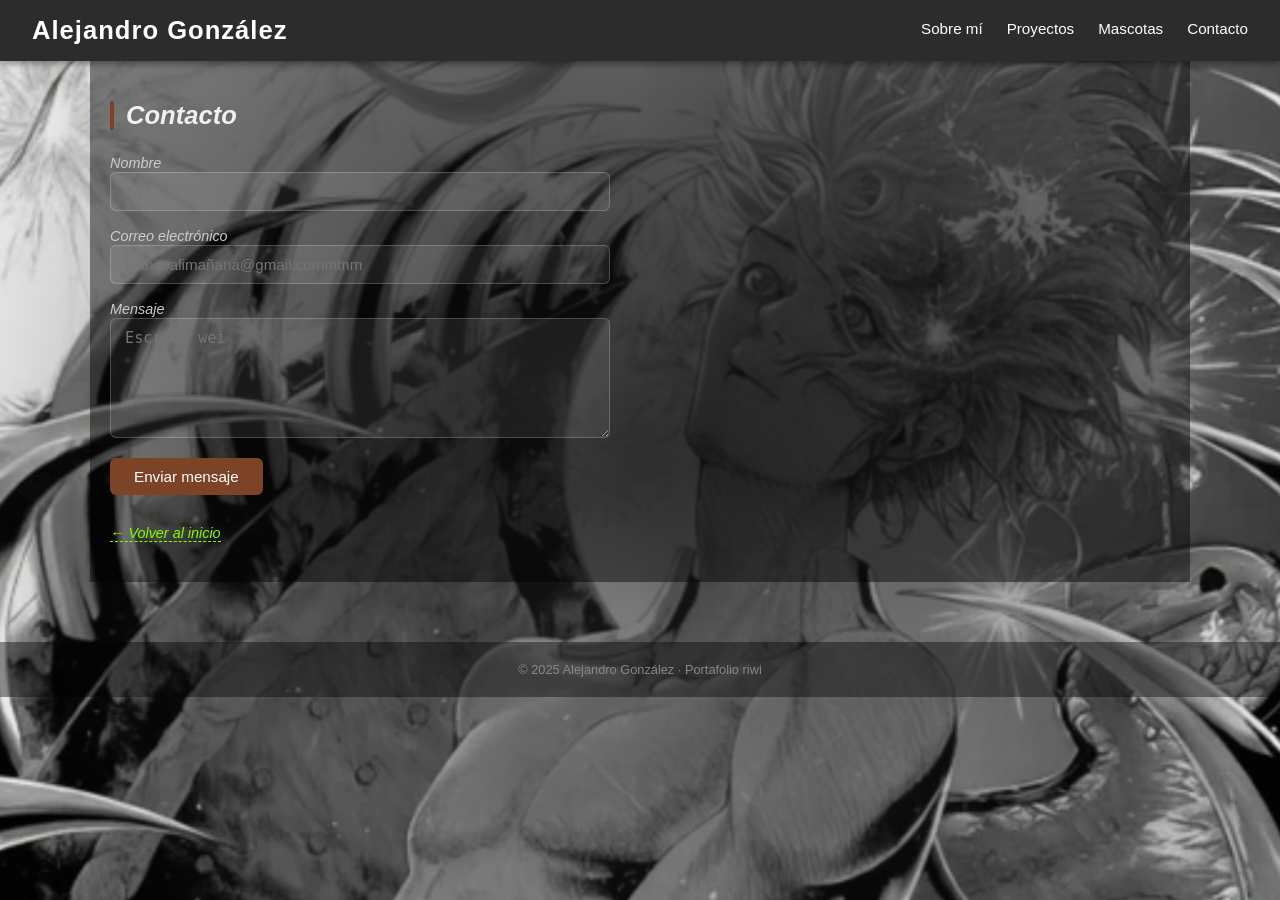
==== portafolio-sem2/contacto.html @ ab36ba7a "Week 2 commit Task 1  Making the first task to week 3 module 2" ====
<!doctype html>
<html lang="es">
  <head>
    <meta charset="UTF-8" />
    <meta name="viewport" content="width=device-width, initial-scale=1.0" />
    <title>Contacto – Alejandro González</title>
    <link rel="stylesheet" href="styles/style.css" />
  </head>
  <body>

    <header>
      <a class="logo" href="index.html">Alejandro González</a>
      <nav>
        <a href="sobre_mi.html">Sobre mí</a>
        <a href="proyectos.html">Proyectos</a>
        <a href="mascotas.html">Mascotas</a>
        <a href="contacto.html">Contacto</a>
      </nav>
    </header>

    <main>
      <h2 class="section-title">Contacto</h2>

      <div class="form-contacto">

        <div>
          <label for="nombre">Nombre</label>
          <input type="text" id="nombre" placeholder="T/N" />
        </div>

        <div>
          <label for="email">Correo electrónico</label>
          <input type="email" id="email" placeholder="juanitoalimañana@gmail.commmm" />
        </div>

        <div>
          <label for="mensaje">Mensaje</label>
          <textarea id="mensaje" placeholder="Escribe wei"></textarea>
        </div>

        <button class="btn" type="button">Enviar mensaje</button>

      </div>

      <a class="back-link" href="index.html">← Volver al inicio</a>
    </main>

    <footer>
      <p>© 2025 Alejandro González · Portafolio riwi</p>
    </footer>

  </body>
</html>
---- portafolio-sem2/styles/style.css ----
*, *::before, *::after {
    box-sizing: border-box;
    margin: 0;
    padding: 0;
}

body {
    min-height: 100vh;
    background:
        radial-gradient(circle, rgba(31, 29, 30, 0.75), transparent),
        url(../images/Usogui-Wallpapers-scaled.jpg) black center / cover no-repeat fixed;
    font-family: Arial, sans-serif;
    color: #f0f0f0;
}

header {
    display: flex;                   
    justify-content: space-between; 
    align-items: center;            
    padding: 16px 32px;
    box-shadow: 0 2px 8px rgba(0, 0, 0, 0.5);
    position: sticky;              
    top: 0;
    z-index: 100;
    background-color: rgb(44, 44, 44);
}

header .logo {
    font-size: 1.6rem;
    font-weight: bold;
    color: #fff;
    text-decoration: none;
    letter-spacing: 1px;
}


header nav {
    display: flex;            
    gap: 24px;                
    align-items: center;      
    list-style: none;
}

header nav a {
    color: #fff;
    text-decoration: none;
    font-size: 0.95rem;
    border-bottom: 2px solid transparent;
    padding-bottom: 2px;
    transition: color 0.2s, border-color 0.2s;
}

header nav a:hover {
    color: rgb(255, 208, 0);
    border-bottom-color: rgb(255, 208, 0);
}

main {
    max-width: 1100px;
    margin: 0 auto;
    padding: 40px 20px;
    background-color: #00000072;
    font-style: italic;
    
}
.section-title {
    font-size: 1.6rem;
    margin-bottom: 24px;
    color: #f0f0f0;
    border-left: 4px solid #7c4326;
    padding-left: 12px;
}

.hero {
    display: flex;
    flex-direction: column;
    align-items: center;
    gap: 20px;
    padding: 40px 0;
}

.hero p {
    font-size: 1.1rem;
    color: #ccc;
    text-align: center;
    max-width: 600px;
}

video {
    display: block;
    max-width: 100%;
    height: auto;
    border: 2px solid rgb(30, 43, 43);
    border-radius: 10px;
    box-shadow: 0 4px 20px rgba(0,0,0,0.6);
}

.grid-proyectos {
    display: grid;
    grid-template-columns: repeat(auto-fill, minmax(280px, 1fr));
    gap: 24px;
}

.tarjeta-proyecto {
    background-color: rgba(255, 255, 255, 0.07);
    border: 1px solid rgba(255, 255, 255, 0.15);
    border-radius: 10px;
    padding: 20px;
    transition: transform 0.2s, background-color 0.2s;
}

.tarjeta-proyecto:hover {
    transform: translateY(-4px);
    background-color: rgba(255, 255, 255, 0.12);
}

.tarjeta-proyecto h3 {
    color: chartreuse;
    margin-bottom: 8px;
}

.tarjeta-proyecto p {
    font-size: 0.9rem;
    color: #ccc;
    line-height: 1.5;
}

.tarjeta-proyecto .tag {
    display: inline-block;
    margin-top: 12px;
    padding: 3px 10px;
    background-color: #7c4326;
    border-radius: 20px;
    font-size: 0.75rem;
    color: #fff;
}

.layout-sobre-mi {
    display: grid;
    grid-template-areas:
        "texto foto"
        "habilidades habilidades";
    grid-template-columns: 1fr auto;
    gap: 32px;
    align-items: start;
}

.sobre-texto   { grid-area: texto; }
.sobre-foto    { grid-area: foto; }
.habilidades   { grid-area: habilidades; }

.galeria-flex {
    display: flex;
    flex-wrap: wrap;              
    justify-content: center;      
    gap: 16px;                    
    margin-bottom: 48px;
}

.galeria-flex .mascota-card {
    flex: 1 1 220px;              
    max-width: 300px;
}


.galeria-grid {
    display: grid;
    grid-template-columns: repeat(3, 1fr);
    gap: 16px;
}


.galeria-grid .card-wide {
    grid-column: span 2;
}

.mascota-card {
    background-color: rgba(255, 255, 255, 0.06);
    border: 1px solid rgba(255, 255, 255, 0.12);
    border-radius: 10px;
    overflow: hidden;
    text-align: center;
    transition: transform 0.2s;
}

.mascota-card:hover {
    transform: scale(1.03);
}

.mascota-card img {
    width: 100%;
    height: 200px;
    object-fit: cover;
    display: block;
    margin: 0;
    border: none;
    border-radius: 0;
}

.mascota-card p {
    padding: 10px;
    font-size: 0.9rem;
    color: #ccc;
}

.sobre-texto h2 {
    font-size: 1.4rem;
    margin-bottom: 12px;
    color: chartreuse;
}

.sobre-texto p {
    color: #ccc;
    line-height: 1.7;
    margin-bottom: 10px;
}

.sobre-foto img {
    width: 200px;
    height: 200px;
    object-fit: cover;
    border-radius: 50%;
    border: 3px solid aqua;
    display: block;
    margin: 0 auto;
}

.habilidades h3 {
    margin-bottom: 12px;
    color: chartreuse;
}

.habilidades ul {
    display: flex;
    flex-wrap: wrap;
    gap: 10px;
    list-style: none;
}

.habilidades ul li {
    background-color: #7c4326;
    padding: 6px 14px;
    border-radius: 20px;
    font-size: 0.85rem;
}

.form-contacto {
    display: flex;
    flex-direction: column;
    gap: 16px;
    max-width: 500px;
}

.form-contacto label {
    font-size: 0.9rem;
    color: #ccc;
    margin-bottom: 4px;
}

.form-contacto input,
.form-contacto textarea {
    width: 100%;
    padding: 10px 14px;
    border-radius: 6px;
    border: 1px solid rgba(255,255,255,0.2);
    background-color: rgba(255,255,255,0.08);
    color: #f0f0f0;
    font-size: 0.95rem;
    outline: none;
    transition: border-color 0.2s;
}

.form-contacto input:focus,
.form-contacto textarea:focus {
    border-color: aqua;
}

.form-contacto textarea {
    min-height: 120px;
    resize: vertical;
}

.btn {
    display: inline-block;
    padding: 10px 24px;
    background-color: #7c4326;
    color: #fff;
    border: none;
    border-radius: 6px;
    font-size: 0.95rem;
    cursor: pointer;
    align-self: flex-start;
    transition: background-color 0.2s;
}

.btn:hover {
    background-color: #9e5530;
}

.back-link {
    display: inline-block;
    margin-top: 30px;
    color: chartreuse;
    text-decoration: none;
    font-size: 0.9rem;
    border-bottom: 1px dashed currentColor;
}

.back-link:hover {
    color: rgb(255, 208, 0);
}

footer {
    text-align: center;
    padding: 20px;
    background-color: rgba(0,0,0,0.4);
    color: #888;
    font-size: 0.8rem;
    margin-top: 60px;
}

@media (max-width: 700px) {
    header {
        flex-direction: column;
        gap: 12px;
        text-align: center;
    }

    .grid-proyectos {
        grid-template-columns: 1fr;
    }

    .layout-sobre-mi {
        grid-template-areas:
            "foto"
            "texto"
            "habilidades";
        grid-template-columns: 1fr;
    }

    .galeria-grid {
        grid-template-columns: repeat(2, 1fr);
    }

    .galeria-grid .card-wide {
        grid-column: span 1;
    }
}
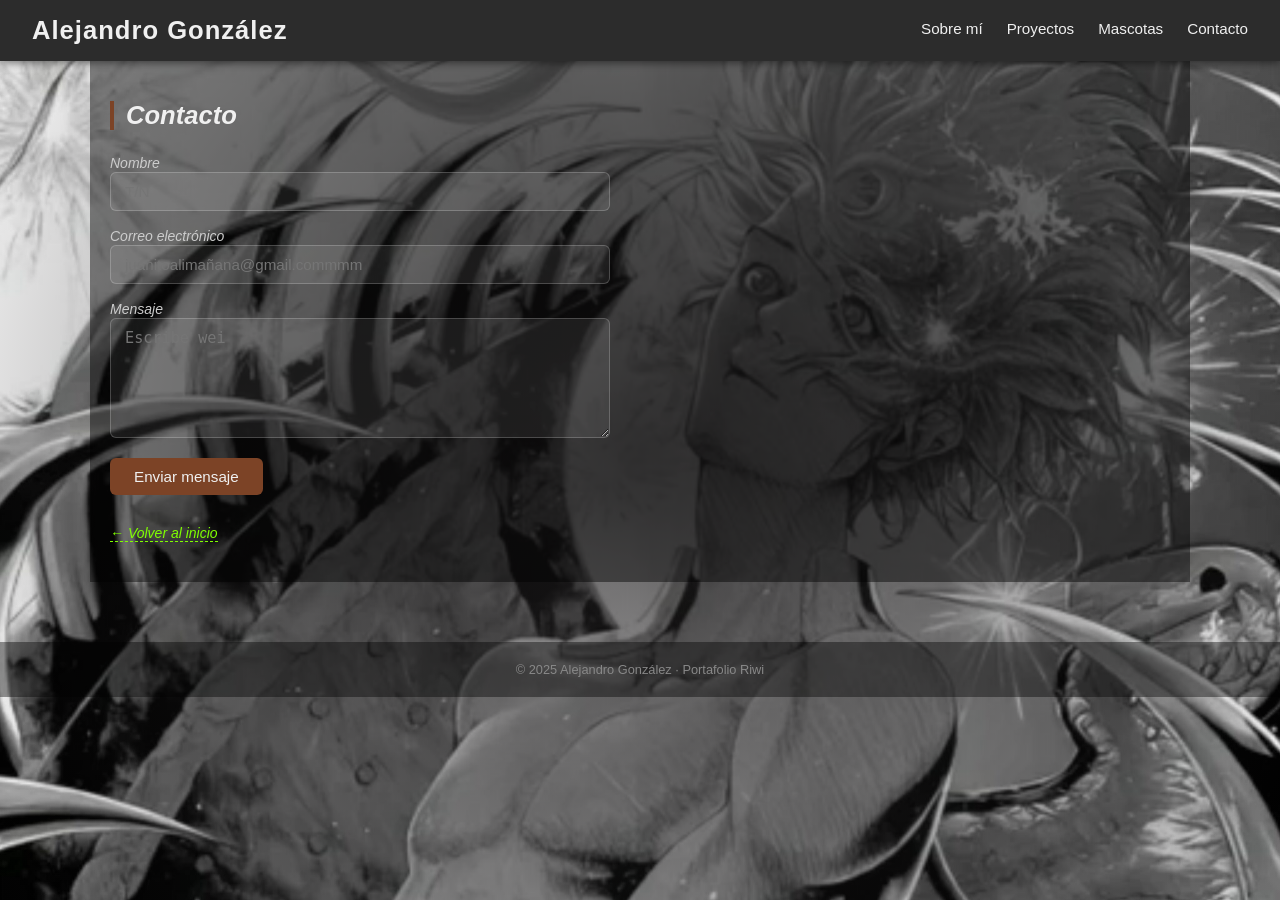
==== commit 2a8ccc25: "Task 2 Second task third week with the media query" ====
--- a/portafolio-sem2/contacto.html
+++ b/portafolio-sem2/contacto.html
@@ -9,12 +9,12 @@
   <body>
 
     <header>
-      <a class="logo" href="index.html">Alejandro González</a>
+      <a class="logo" href="/portafolio-sem2/index.html">Alejandro González</a>
       <nav>
-        <a href="sobre_mi.html">Sobre mí</a>
-        <a href="proyectos.html">Proyectos</a>
-        <a href="mascotas.html">Mascotas</a>
-        <a href="contacto.html">Contacto</a>
+        <a href="/portafolio-sem2/sobre_mi.html">Sobre mí</a>
+        <a href="/portafolio-sem2/proyectos.html">Proyectos</a>
+        <a href="/portafolio-sem2/mascotas.html">Mascotas</a>
+        <a href="/portafolio-sem2/contacto.html">Contacto</a>
       </nav>
     </header>
 
@@ -42,11 +42,11 @@
 
       </div>
 
-      <a class="back-link" href="index.html">← Volver al inicio</a>
+      <a class="back-link" href="/portafolio-sem2/index.html">← Volver al inicio</a>
     </main>
 
     <footer>
-      <p>© 2025 Alejandro González · Portafolio riwi</p>
+      <p>© 2025 Alejandro González · Portafolio Riwi</p>
     </footer>
 
   </body>
--- a/portafolio-sem2/styles/style.css
+++ b/portafolio-sem2/styles/style.css
@@ -1,348 +1,464 @@
-*, *::before, *::after {
-    box-sizing: border-box;
-    margin: 0;
-    padding: 0;
+:root {
+  --color-bg-body: #000000;
+  --color-bg-header: rgb(44, 44, 44);
+  --color-bg-main: rgba(0, 0, 0, 0.45);
+  --color-bg-card: rgba(255, 255, 255, 0.06);
+  --color-bg-card-hover: rgba(255, 255, 255, 0.12);
+  --color-bg-footer: rgba(0, 0, 0, 0.4);
+  --color-accent: #7c4326;
+  --color-accent-hover: #9e5530;
+  --color-highlight: chartreuse;
+  --color-link-hover: rgb(255, 208, 0);
+  --color-text: #f0f0f0;
+  --color-text-muted: #ccc;
+  --color-text-footer: #888;
+  --color-border: rgba(255, 255, 255, 0.15);
+  --color-focus: aqua;
+
+  --font-base: Arial, sans-serif;
+  --fs-xs: 0.75rem;
+  --fs-sm: 0.875rem;
+  --fs-base: 1rem;
+  --fs-md: 1.1rem;
+  --fs-lg: 1.4rem;
+  --fs-xl: 1.6rem;
+
+  --gap-sm: 12px;
+  --gap-md: 20px;
+  --gap-lg: 32px;
+  --radius: 10px;
+}
+
+*,
+*::before,
+*::after {
+  box-sizing: border-box;
+  margin: 0;
+  padding: 0;
 }
 
 body {
-    min-height: 100vh;
-    background:
-        radial-gradient(circle, rgba(31, 29, 30, 0.75), transparent),
-        url(../images/Usogui-Wallpapers-scaled.jpg) black center / cover no-repeat fixed;
-    font-family: Arial, sans-serif;
-    color: #f0f0f0;
+  min-height: 100vh;
+  background:
+    radial-gradient(circle, rgba(31, 29, 30, 0.75), transparent),
+    url(../images/Usogui-Wallpapers-scaled.jpg) var(--color-bg-body) center /
+      cover no-repeat fixed;
+  font-family: var(--font-base);
+  color: var(--color-text);
+}
+
+img,
+video {
+  max-width: 100%;
+  height: auto;
+  display: block;
 }
 
 header {
-    display: flex;                   
-    justify-content: space-between; 
-    align-items: center;            
-    padding: 16px 32px;
-    box-shadow: 0 2px 8px rgba(0, 0, 0, 0.5);
-    position: sticky;              
-    top: 0;
-    z-index: 100;
-    background-color: rgb(44, 44, 44);
+  display: flex;
+  justify-content: space-between;
+  align-items: center;
+  padding: 1rem 2rem;
+  background-color: var(--color-bg-header);
+  box-shadow: 0 2px 8px rgba(0, 0, 0, 0.5);
+  position: sticky;
+  top: 0;
+  z-index: 100;
 }
 
 header .logo {
-    font-size: 1.6rem;
-    font-weight: bold;
-    color: #fff;
-    text-decoration: none;
-    letter-spacing: 1px;
-}
-
+  font-size: var(--fs-xl);
+  font-weight: bold;
+  color: var(--color-text);
+  text-decoration: none;
+  letter-spacing: 1px;
+}
 
 header nav {
-    display: flex;            
-    gap: 24px;                
-    align-items: center;      
-    list-style: none;
+  display: flex;
+  gap: 1.5rem;
+  align-items: center;
+  list-style: none;
 }
 
 header nav a {
-    color: #fff;
-    text-decoration: none;
-    font-size: 0.95rem;
-    border-bottom: 2px solid transparent;
-    padding-bottom: 2px;
-    transition: color 0.2s, border-color 0.2s;
+  color: var(--color-text);
+  text-decoration: none;
+  font-size: 0.95rem;
+  border-bottom: 2px solid transparent;
+  padding-bottom: 2px;
+  transition:
+    color 0.2s,
+    border-color 0.2s;
 }
 
 header nav a:hover {
-    color: rgb(255, 208, 0);
-    border-bottom-color: rgb(255, 208, 0);
+  color: var(--color-link-hover);
+  border-bottom-color: var(--color-link-hover);
 }
 
 main {
-    max-width: 1100px;
-    margin: 0 auto;
-    padding: 40px 20px;
-    background-color: #00000072;
-    font-style: italic;
-    
-}
+  max-width: 1100px;
+  margin: 0 auto;
+  padding: 2.5rem var(--gap-md);
+  background-color: var(--color-bg-main);
+  font-style: italic;
+}
+
 .section-title {
-    font-size: 1.6rem;
-    margin-bottom: 24px;
-    color: #f0f0f0;
-    border-left: 4px solid #7c4326;
-    padding-left: 12px;
+  font-size: var(--fs-xl);
+  margin-bottom: 1.5rem;
+  color: var(--color-text);
+  border-left: 4px solid var(--color-accent);
+  padding-left: 0.75rem;
 }
 
 .hero {
-    display: flex;
-    flex-direction: column;
-    align-items: center;
-    gap: 20px;
-    padding: 40px 0;
+  display: flex;
+  flex-direction: column;
+  align-items: center;
+  gap: var(--gap-md);
+  padding: 2.5rem 0;
 }
 
 .hero p {
-    font-size: 1.1rem;
-    color: #ccc;
-    text-align: center;
-    max-width: 600px;
+  font-size: var(--fs-md);
+  color: var(--color-text-muted);
+  text-align: center;
+  max-width: 600px;
+}
+
+#bienvenida-msg {
+  font-size: var(--fs-md);
+  color: var(--color-highlight);
+  text-align: center;
+  font-style: normal;
+  font-weight: bold;
+  min-height: 1.5rem;
+  transition: opacity 0.4s;
 }
 
 video {
-    display: block;
-    max-width: 100%;
-    height: auto;
-    border: 2px solid rgb(30, 43, 43);
-    border-radius: 10px;
-    box-shadow: 0 4px 20px rgba(0,0,0,0.6);
+  border: 2px solid rgb(30, 43, 43);
+  border-radius: var(--radius);
+  box-shadow: 0 4px 20px rgba(0, 0, 0, 0.6);
+}
+
+.btn,
+.btn-toggle {
+  display: inline-block;
+  padding: 0.625rem 1.5rem;
+  background-color: var(--color-accent);
+  color: var(--color-text);
+  border: none;
+  border-radius: 6px;
+  font-size: 0.95rem;
+  cursor: pointer;
+  transition:
+    background-color 0.2s,
+    transform 0.15s;
+}
+
+.btn:hover,
+.btn-toggle:hover {
+  background-color: var(--color-accent-hover);
+  transform: translateY(-2px);
+}
+
+.btn-toggle {
+  margin-top: 1rem;
+}
+
+#info-extra {
+  display: none;
+  margin-top: 1rem;
+  padding: 1rem;
+  background-color: rgba(255, 255, 255, 0.08);
+  border-left: 3px solid var(--color-highlight);
+  border-radius: 6px;
+  color: var(--color-text-muted);
+  font-style: normal;
+  font-size: var(--fs-sm);
+  line-height: 1.6;
 }
 
 .grid-proyectos {
-    display: grid;
-    grid-template-columns: repeat(auto-fill, minmax(280px, 1fr));
-    gap: 24px;
+  display: grid;
+  grid-template-columns: repeat(auto-fill, minmax(280px, 1fr));
+  gap: 1.5rem;
+}
+
+.tarjeta-proyecto,
+.mascota-card {
+  background-color: var(--color-bg-card);
+  border: 1px solid var(--color-border);
+  border-radius: var(--radius);
+  overflow: hidden;
+  transition:
+    transform 0.2s,
+    background-color 0.2s;
 }
 
 .tarjeta-proyecto {
-    background-color: rgba(255, 255, 255, 0.07);
-    border: 1px solid rgba(255, 255, 255, 0.15);
-    border-radius: 10px;
-    padding: 20px;
-    transition: transform 0.2s, background-color 0.2s;
-}
-
-.tarjeta-proyecto:hover {
-    transform: translateY(-4px);
-    background-color: rgba(255, 255, 255, 0.12);
+  padding: 1.25rem;
+  text-align: left;
+}
+
+.tarjeta-proyecto:hover,
+.mascota-card:hover {
+  transform: translateY(-4px);
+  background-color: var(--color-bg-card-hover);
+}
+
+.mascota-card:hover {
+  transform: scale(1.03);
 }
 
 .tarjeta-proyecto h3 {
-    color: chartreuse;
-    margin-bottom: 8px;
+  color: var(--color-highlight);
+  margin-bottom: 0.5rem;
+  font-size: var(--fs-base);
 }
 
 .tarjeta-proyecto p {
-    font-size: 0.9rem;
-    color: #ccc;
-    line-height: 1.5;
+  font-size: var(--fs-sm);
+  color: var(--color-text-muted);
+  line-height: 1.5;
 }
 
 .tarjeta-proyecto .tag {
-    display: inline-block;
-    margin-top: 12px;
-    padding: 3px 10px;
-    background-color: #7c4326;
-    border-radius: 20px;
-    font-size: 0.75rem;
-    color: #fff;
+  display: inline-block;
+  margin-top: 0.75rem;
+  padding: 3px 10px;
+  background-color: var(--color-accent);
+  border-radius: 20px;
+  font-size: var(--fs-xs);
+  color: var(--color-text);
 }
 
 .layout-sobre-mi {
-    display: grid;
-    grid-template-areas:
-        "texto foto"
-        "habilidades habilidades";
-    grid-template-columns: 1fr auto;
-    gap: 32px;
-    align-items: start;
-}
-
-.sobre-texto   { grid-area: texto; }
-.sobre-foto    { grid-area: foto; }
-.habilidades   { grid-area: habilidades; }
+  display: grid;
+  grid-template-areas:
+    "texto foto"
+    "habilidades habilidades";
+  grid-template-columns: 1fr auto;
+  gap: var(--gap-lg);
+  align-items: start;
+}
+
+.sobre-texto {
+  grid-area: texto;
+}
+.sobre-foto {
+  grid-area: foto;
+}
+.habilidades {
+  grid-area: habilidades;
+}
+
+.sobre-texto h2 {
+  font-size: var(--fs-lg);
+  margin-bottom: 0.75rem;
+  color: var(--color-highlight);
+}
+
+.sobre-texto p {
+  color: var(--color-text-muted);
+  line-height: 1.7;
+  margin-bottom: 0.625rem;
+  font-size: var(--fs-base);
+}
+
+.sobre-foto img {
+  width: 200px;
+  height: 200px;
+  object-fit: cover;
+  border-radius: 50%;
+  border: 3px solid var(--color-focus);
+  margin: 0 auto;
+}
+
+.habilidades h3 {
+  margin-bottom: 0.75rem;
+  color: var(--color-highlight);
+}
+
+.habilidades ul {
+  display: flex;
+  flex-wrap: wrap;
+  gap: 0.625rem;
+  list-style: none;
+}
+
+.habilidades ul li {
+  background-color: var(--color-accent);
+  padding: 6px 14px;
+  border-radius: 20px;
+  font-size: var(--fs-sm);
+}
 
 .galeria-flex {
-    display: flex;
-    flex-wrap: wrap;              
-    justify-content: center;      
-    gap: 16px;                    
-    margin-bottom: 48px;
+  display: flex;
+  flex-wrap: wrap;
+  justify-content: center;
+  gap: 1rem;
+  margin-bottom: 3rem;
 }
 
 .galeria-flex .mascota-card {
-    flex: 1 1 220px;              
-    max-width: 300px;
-}
-
+  flex: 1 1 220px;
+  max-width: 300px;
+}
 
 .galeria-grid {
-    display: grid;
-    grid-template-columns: repeat(3, 1fr);
-    gap: 16px;
-}
-
+  display: grid;
+  grid-template-columns: repeat(3, 1fr);
+  gap: 1rem;
+}
 
 .galeria-grid .card-wide {
-    grid-column: span 2;
-}
-
-.mascota-card {
-    background-color: rgba(255, 255, 255, 0.06);
-    border: 1px solid rgba(255, 255, 255, 0.12);
-    border-radius: 10px;
-    overflow: hidden;
-    text-align: center;
-    transition: transform 0.2s;
-}
-
-.mascota-card:hover {
-    transform: scale(1.03);
+  grid-column: span 2;
 }
 
 .mascota-card img {
-    width: 100%;
-    height: 200px;
-    object-fit: cover;
-    display: block;
-    margin: 0;
-    border: none;
-    border-radius: 0;
+  width: 100%;
+  height: 200px;
+  object-fit: cover;
 }
 
 .mascota-card p {
-    padding: 10px;
-    font-size: 0.9rem;
-    color: #ccc;
-}
-
-.sobre-texto h2 {
-    font-size: 1.4rem;
-    margin-bottom: 12px;
-    color: chartreuse;
-}
-
-.sobre-texto p {
-    color: #ccc;
-    line-height: 1.7;
-    margin-bottom: 10px;
-}
-
-.sobre-foto img {
-    width: 200px;
-    height: 200px;
-    object-fit: cover;
-    border-radius: 50%;
-    border: 3px solid aqua;
-    display: block;
-    margin: 0 auto;
-}
-
-.habilidades h3 {
-    margin-bottom: 12px;
-    color: chartreuse;
-}
-
-.habilidades ul {
-    display: flex;
-    flex-wrap: wrap;
-    gap: 10px;
-    list-style: none;
-}
-
-.habilidades ul li {
-    background-color: #7c4326;
-    padding: 6px 14px;
-    border-radius: 20px;
-    font-size: 0.85rem;
+  padding: 0.625rem;
+  font-size: var(--fs-sm);
+  color: var(--color-text-muted);
+  text-align: center;
 }
 
 .form-contacto {
-    display: flex;
-    flex-direction: column;
-    gap: 16px;
-    max-width: 500px;
+  display: flex;
+  flex-direction: column;
+  gap: 1rem;
+  max-width: 500px;
 }
 
 .form-contacto label {
-    font-size: 0.9rem;
-    color: #ccc;
-    margin-bottom: 4px;
+  font-size: var(--fs-sm);
+  color: var(--color-text-muted);
+  margin-bottom: 4px;
 }
 
 .form-contacto input,
 .form-contacto textarea {
-    width: 100%;
-    padding: 10px 14px;
-    border-radius: 6px;
-    border: 1px solid rgba(255,255,255,0.2);
-    background-color: rgba(255,255,255,0.08);
-    color: #f0f0f0;
-    font-size: 0.95rem;
-    outline: none;
-    transition: border-color 0.2s;
+  width: 100%;
+  padding: 0.625rem 0.875rem;
+  border-radius: 6px;
+  border: 1px solid rgba(255, 255, 255, 0.2);
+  background-color: rgba(255, 255, 255, 0.08);
+  color: var(--color-text);
+  font-size: 0.95rem;
+  outline: none;
+  transition: border-color 0.2s;
 }
 
 .form-contacto input:focus,
 .form-contacto textarea:focus {
-    border-color: aqua;
+  border-color: var(--color-focus);
 }
 
 .form-contacto textarea {
-    min-height: 120px;
-    resize: vertical;
-}
-
-.btn {
-    display: inline-block;
-    padding: 10px 24px;
-    background-color: #7c4326;
-    color: #fff;
-    border: none;
-    border-radius: 6px;
-    font-size: 0.95rem;
-    cursor: pointer;
-    align-self: flex-start;
-    transition: background-color 0.2s;
-}
-
-.btn:hover {
-    background-color: #9e5530;
+  min-height: 120px;
+  resize: vertical;
+}
+
+.form-contacto .btn {
+  align-self: flex-start;
 }
 
 .back-link {
-    display: inline-block;
-    margin-top: 30px;
-    color: chartreuse;
-    text-decoration: none;
-    font-size: 0.9rem;
-    border-bottom: 1px dashed currentColor;
+  display: inline-block;
+  margin-top: 1.875rem;
+  color: var(--color-highlight);
+  text-decoration: none;
+  font-size: var(--fs-sm);
+  border-bottom: 1px dashed currentColor;
+  transition: color 0.2s;
 }
 
 .back-link:hover {
-    color: rgb(255, 208, 0);
+  color: var(--color-link-hover);
 }
 
 footer {
+  text-align: center;
+  padding: 1.25rem;
+  background-color: var(--color-bg-footer);
+  color: var(--color-text-footer);
+  font-size: 0.8rem;
+  margin-top: 3.75rem;
+}
+@media (min-width: 601px) and (max-width: 1024px) {
+  .grid-proyectos {
+    grid-template-columns: repeat(2, 1fr);
+  }
+  .galeria-grid {
+    grid-template-columns: repeat(3, 1fr);
+  }
+  .galeria-grid .card-wide {
+    grid-column: span 1;
+  }
+  .layout-sobre-mi {
+    grid-template-areas:
+    "foto"
+    "texto"
+    "habilidades";
+    grid-template-columns: 1fr;
+    }
+   header {
+    flex-direction: column;
+    gap: 12px;
     text-align: center;
-    padding: 20px;
-    background-color: rgba(0,0,0,0.4);
-    color: #888;
-    font-size: 0.8rem;
-    margin-top: 60px;
-}
-
-@media (max-width: 700px) {
-    header {
-        flex-direction: column;
-        gap: 12px;
-        text-align: center;
     }
 
-    .grid-proyectos {
-        grid-template-columns: 1fr;
-    }
-
-    .layout-sobre-mi {
-        grid-template-areas:
-            "foto"
-            "texto"
-            "habilidades";
-        grid-template-columns: 1fr;
-    }
-
-    .galeria-grid {
-        grid-template-columns: repeat(2, 1fr);
-    }
-
-    .galeria-grid .card-wide {
-        grid-column: span 1;
-    }
-}
+}
+
+@media (max-width: 600px) {
+  header {
+    flex-direction: column;
+    gap: var(--gap-sm);
+    text-align: center;
+    padding: 1rem;
+  }
+
+  header nav {
+    flex-direction: column;
+    gap: 0.5rem;
+  }
+  .grid-proyectos {
+    grid-template-columns: 1fr;
+  }
+  .layout-sobre-mi {
+    grid-template-areas:
+      "foto"
+      "texto"
+      "habilidades";
+    grid-template-columns: 1fr;
+  }
+  .galeria-grid {
+    grid-template-columns: repeat(2, 1fr);
+  }
+
+  .galeria-grid .card-wide {
+    grid-column: span 1;
+  }
+
+  .section-title {
+    font-size: var(--fs-lg);
+  }
+
+  header .logo {
+    font-size: var(--fs-lg);
+  }
+
+  .hero p {
+    font-size: var(--fs-base);
+  }
+}
